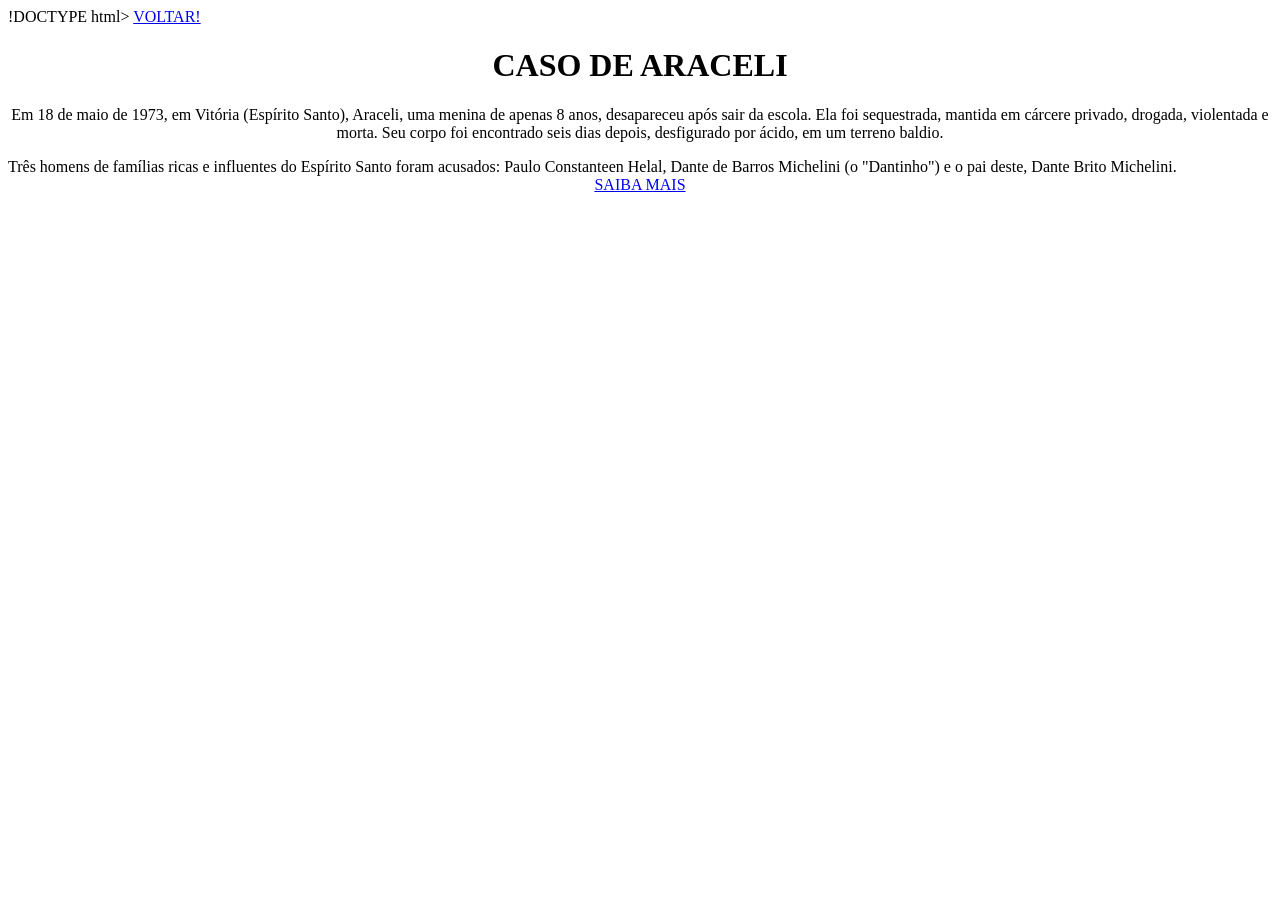
==== saiba.html @ 20c9d53b "Add files via upload" ====
!DOCTYPE html>
<html lang="en">
<head>
    <meta charset="UTF-8">
    <meta name="viewport" content="width=device-width, initial-scale=1.0">
    <title>Document</title>
    <link rel="stylesheet" href="saiba.css">
</head>
<body>
    <a href="index.html">VOLTAR!    </a>
    <h1> CASO DE ARACELI</h1>
   <p>Em 18 de maio de 1973, em Vitória (Espírito Santo), Araceli, uma menina de apenas 8 anos, desapareceu após sair da escola. Ela foi sequestrada, mantida em cárcere privado, drogada, violentada e morta. Seu corpo foi encontrado seis dias depois,
     desfigurado por ácido, em um terreno baldio.</p> 
    Três homens de famílias ricas e influentes do Espírito Santo foram acusados: Paulo Constanteen Helal, Dante de Barros Michelini (o "Dantinho") e o pai deste, Dante Brito Michelini.
    <center><a href="https://youtu.be/oX7GAzp54BA?si=H_uo9OxRmVRTe16d">SAIBA MAIS</a></center>

<center><img src="images.jpeg" alt=""></center>

    
</body>
</html>
---- saiba.css ----
body {
    background-image: url('pp.jpg');
    background-size: cover;
    background-position: center;
    background-repeat: no-repeat;
    background-attachment: fixed;
}
h1{ 
    text-align: center;
}
p{
    text-align: center;
}
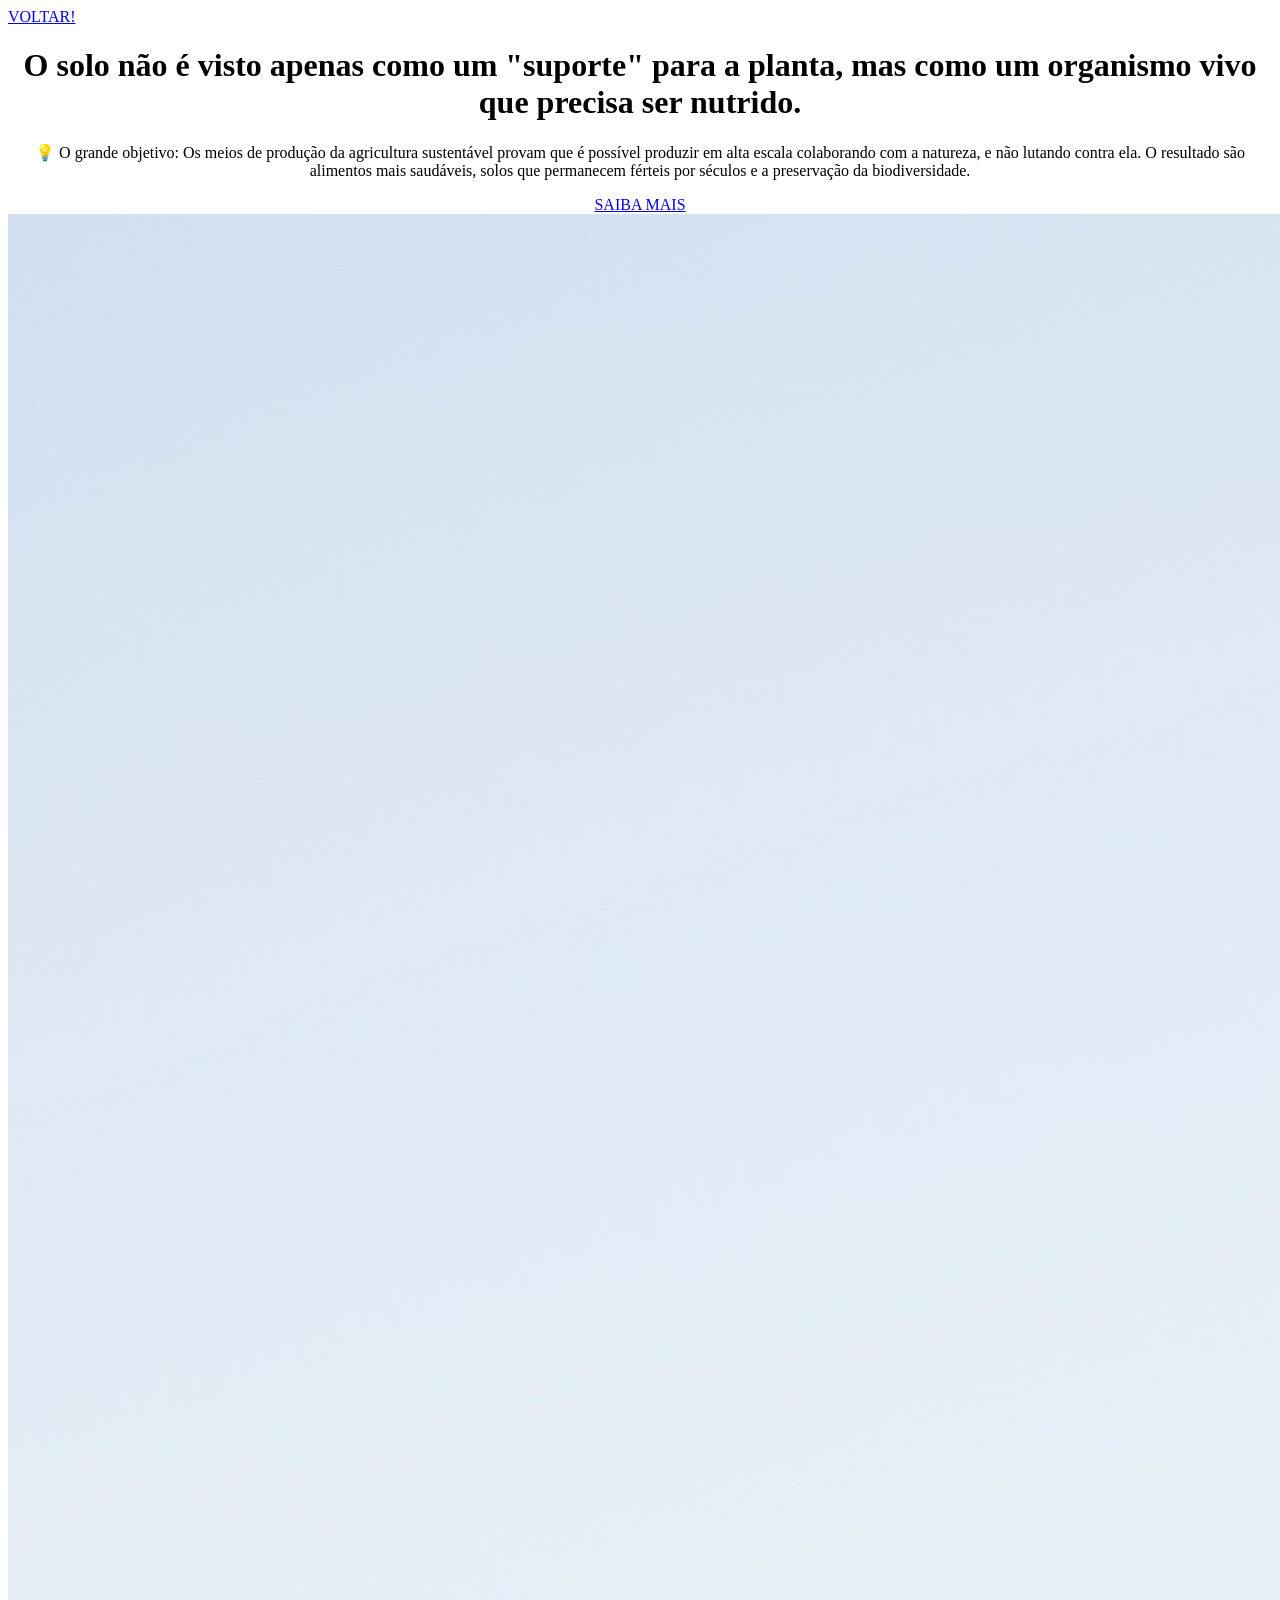
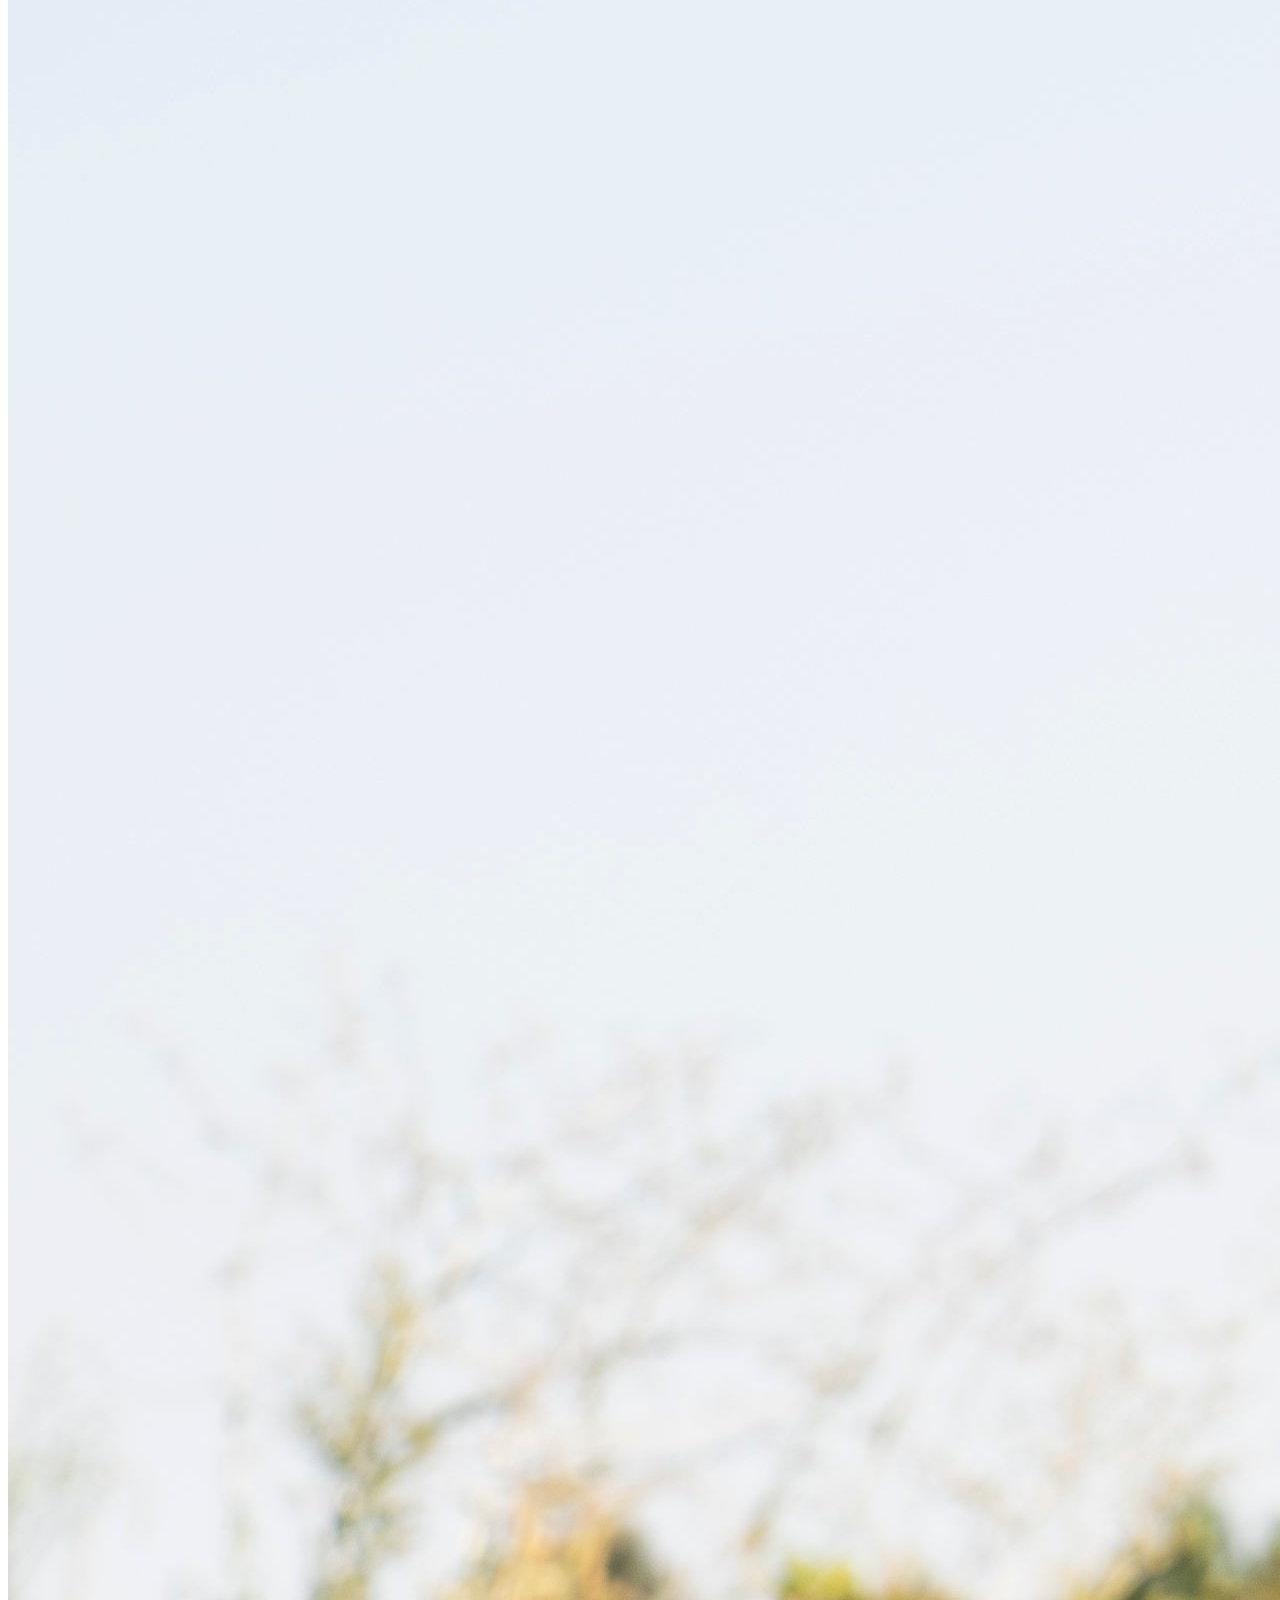
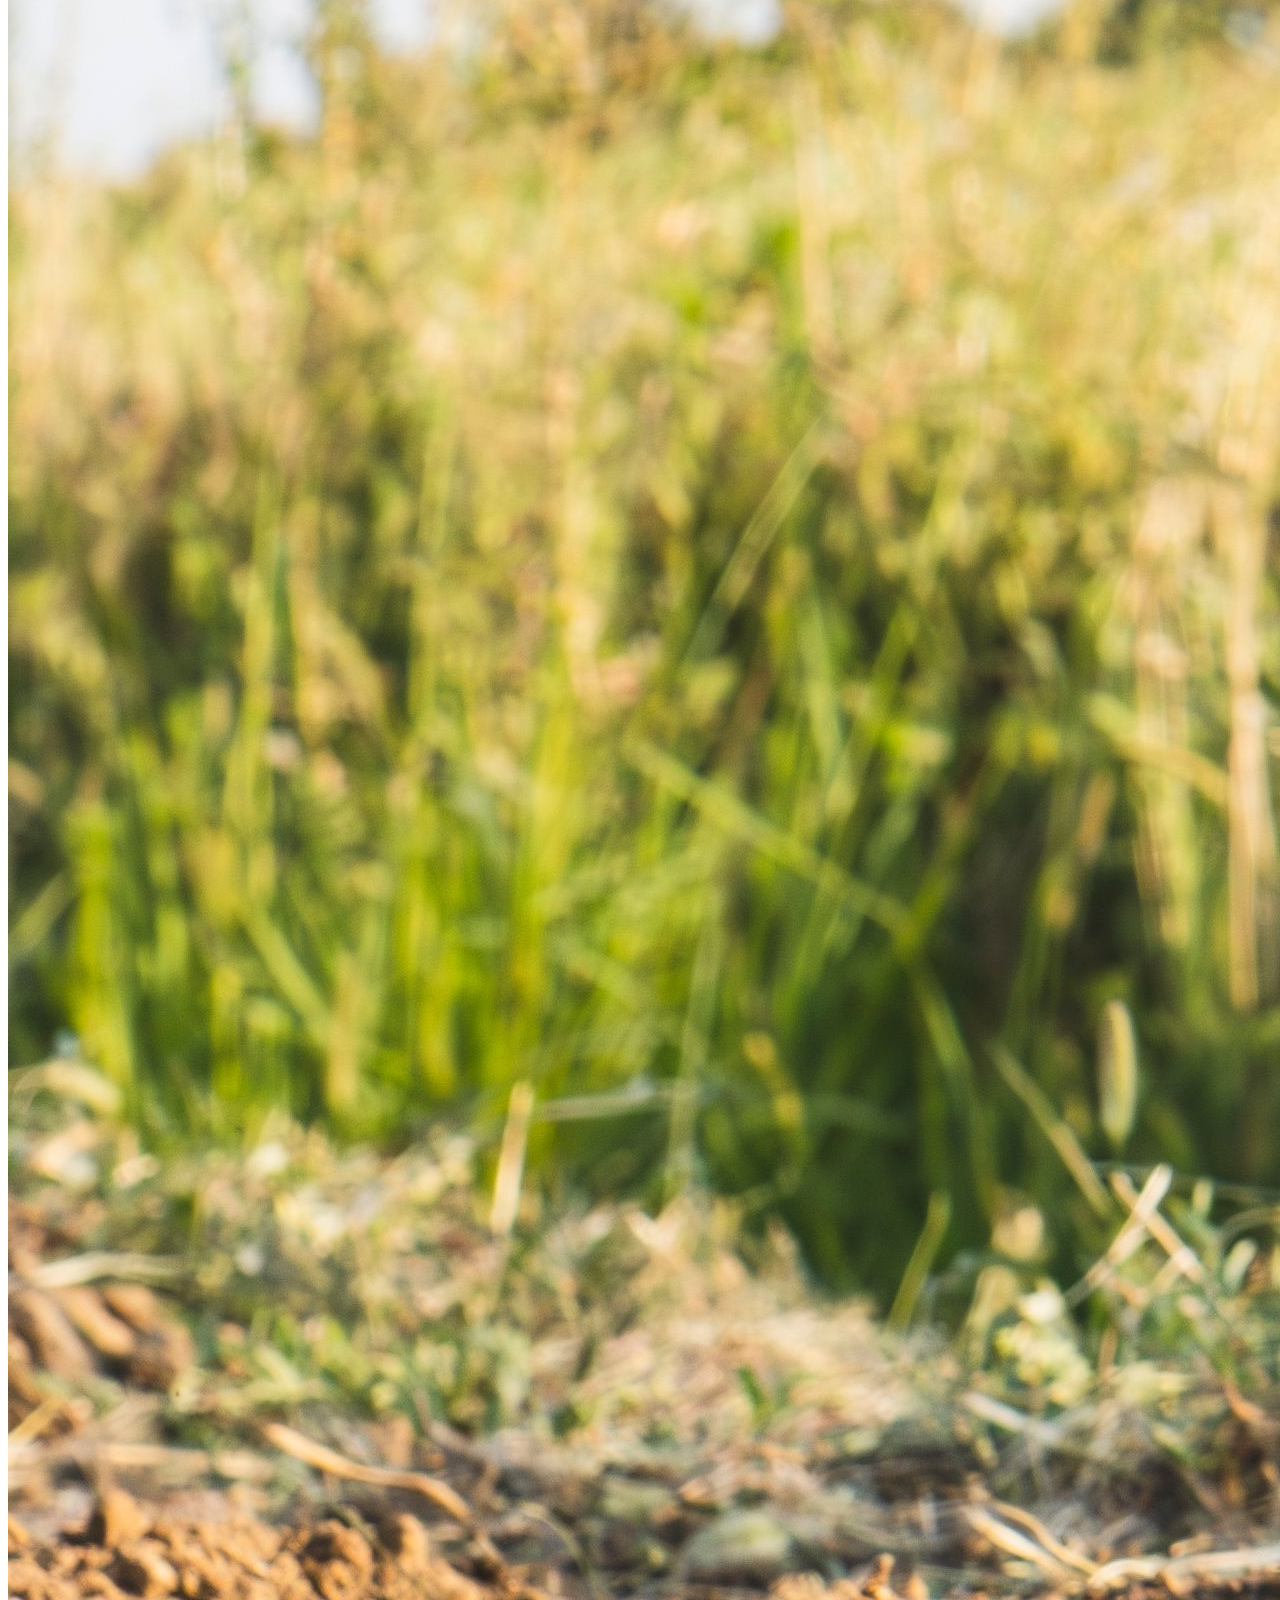
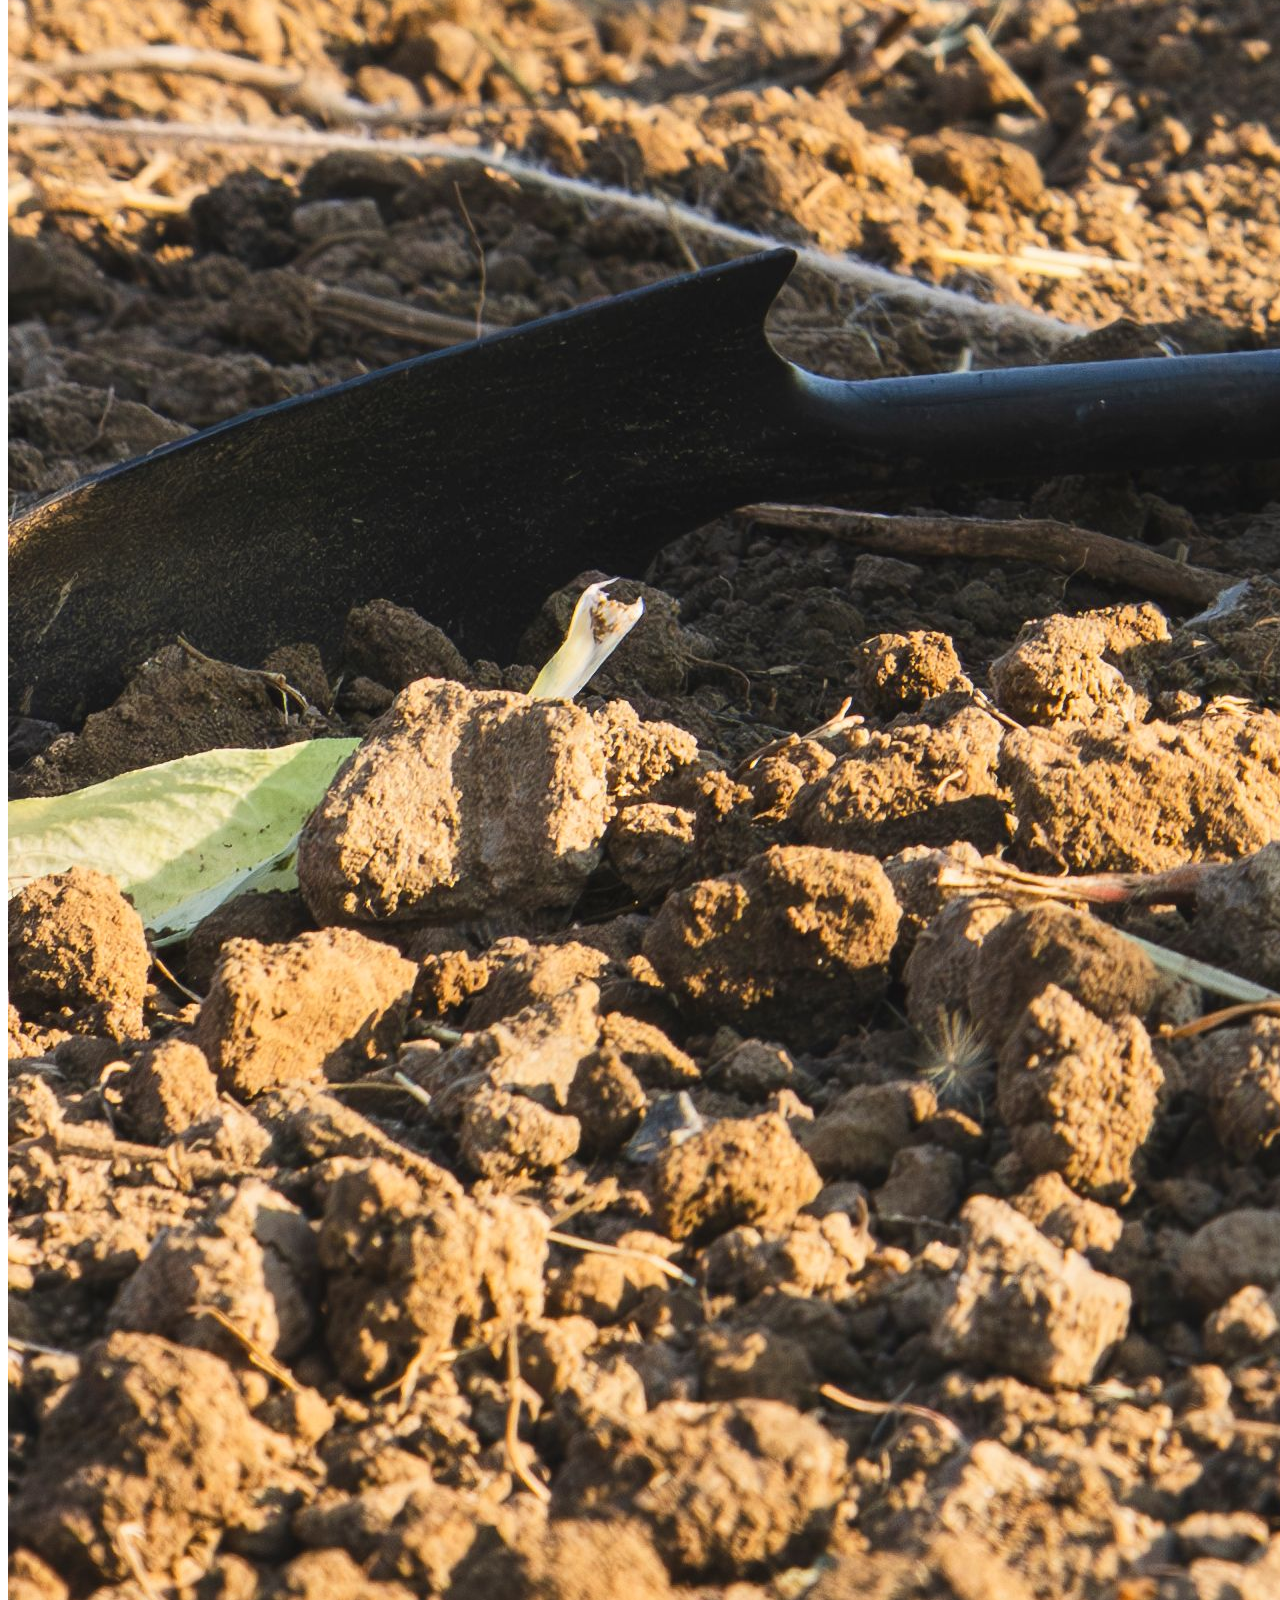
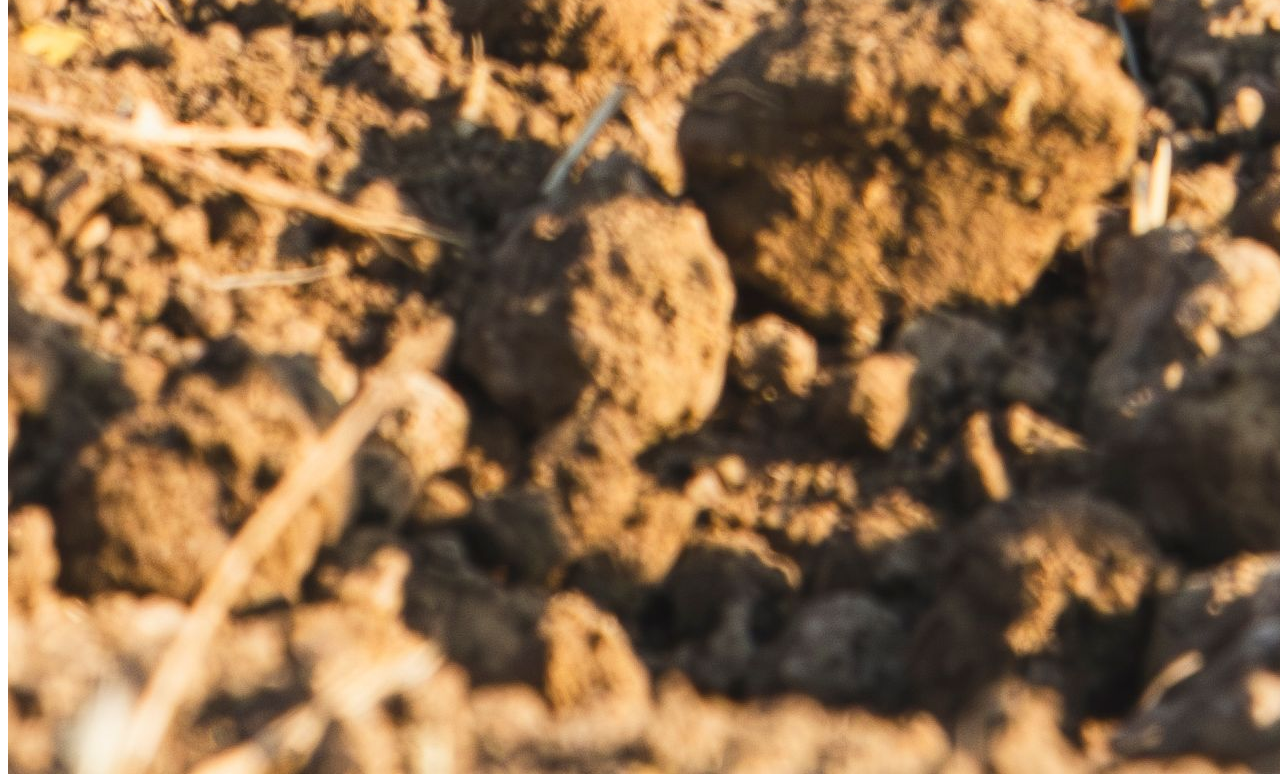
==== commit 7afee64f: "Add files via upload" ====
--- a/saiba.html
+++ b/saiba.html
@@ -1,4 +1,4 @@
-!DOCTYPE html>
+
 <html lang="en">
 <head>
     <meta charset="UTF-8">
@@ -8,13 +8,11 @@
 </head>
 <body>
     <a href="index.html">VOLTAR!    </a>
-    <h1> CASO DE ARACELI</h1>
-   <p>Em 18 de maio de 1973, em Vitória (Espírito Santo), Araceli, uma menina de apenas 8 anos, desapareceu após sair da escola. Ela foi sequestrada, mantida em cárcere privado, drogada, violentada e morta. Seu corpo foi encontrado seis dias depois,
-     desfigurado por ácido, em um terreno baldio.</p> 
-    Três homens de famílias ricas e influentes do Espírito Santo foram acusados: Paulo Constanteen Helal, Dante de Barros Michelini (o "Dantinho") e o pai deste, Dante Brito Michelini.
+    <h1> O solo não é visto apenas como um "suporte" para a planta, mas como um organismo vivo que precisa ser nutrido.</h1>
+   <p>💡 O grande objetivo: Os meios de produção da agricultura sustentável provam que é possível produzir em alta escala colaborando com a natureza, e não lutando contra ela. O resultado são alimentos mais saudáveis, solos que permanecem férteis por séculos e a preservação da biodiversidade.
     <center><a href="https://youtu.be/oX7GAzp54BA?si=H_uo9OxRmVRTe16d">SAIBA MAIS</a></center>
 
-<center><img src="images.jpeg" alt=""></center>
+<center><img src="pexels-gio-spigo-276311867-28102050.jpg""></center>
 
     
 </body>
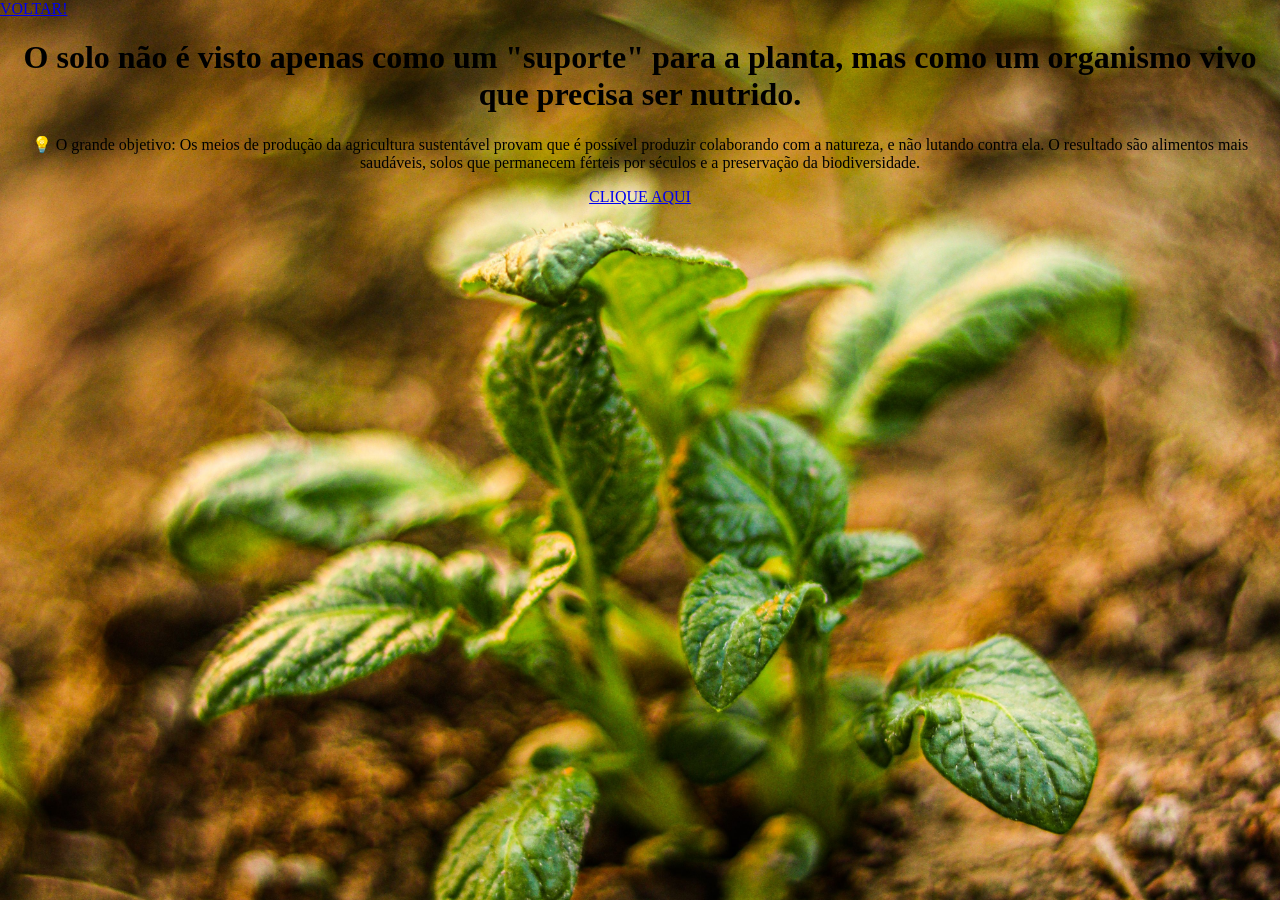
==== commit 034e1008: "Add files via upload" ====
--- a/saiba.html
+++ b/saiba.html
@@ -9,10 +9,10 @@
 <body>
     <a href="index.html">VOLTAR!    </a>
     <h1> O solo não é visto apenas como um "suporte" para a planta, mas como um organismo vivo que precisa ser nutrido.</h1>
-   <p>💡 O grande objetivo: Os meios de produção da agricultura sustentável provam que é possível produzir em alta escala colaborando com a natureza, e não lutando contra ela. O resultado são alimentos mais saudáveis, solos que permanecem férteis por séculos e a preservação da biodiversidade.
-    <center><a href="https://youtu.be/oX7GAzp54BA?si=H_uo9OxRmVRTe16d">SAIBA MAIS</a></center>
+   <p>💡 O grande objetivo: Os meios de produção da agricultura sustentável provam que é possível produzir colaborando com a natureza, e não lutando contra ela. O resultado são alimentos mais saudáveis, solos que permanecem férteis por séculos e a preservação da biodiversidade.
+    <center><a href="https://youtu.be/MY-JzqOxiRM?si=L2MrrCV2UECOPMXr">CLIQUE AQUI</a></center>
 
-<center><img src="pexels-gio-spigo-276311867-28102050.jpg""></center>
+
 
     
 </body>
--- a/saiba.css
+++ b/saiba.css
@@ -10,4 +10,14 @@
 }
 p{
     text-align: center;
+}
+img{
+    width: 100%;
+    height: 100%;
+}
+body {
+    background: #cccccc url('pexels-swastikarora-10326930.jpg') no-repeat center center fixed;
+    background-size: cover; /* O size precisa ficar separado ou após a posição com uma barra '/' */
+    min-height: 100vh;
+    margin: 0;
 }
